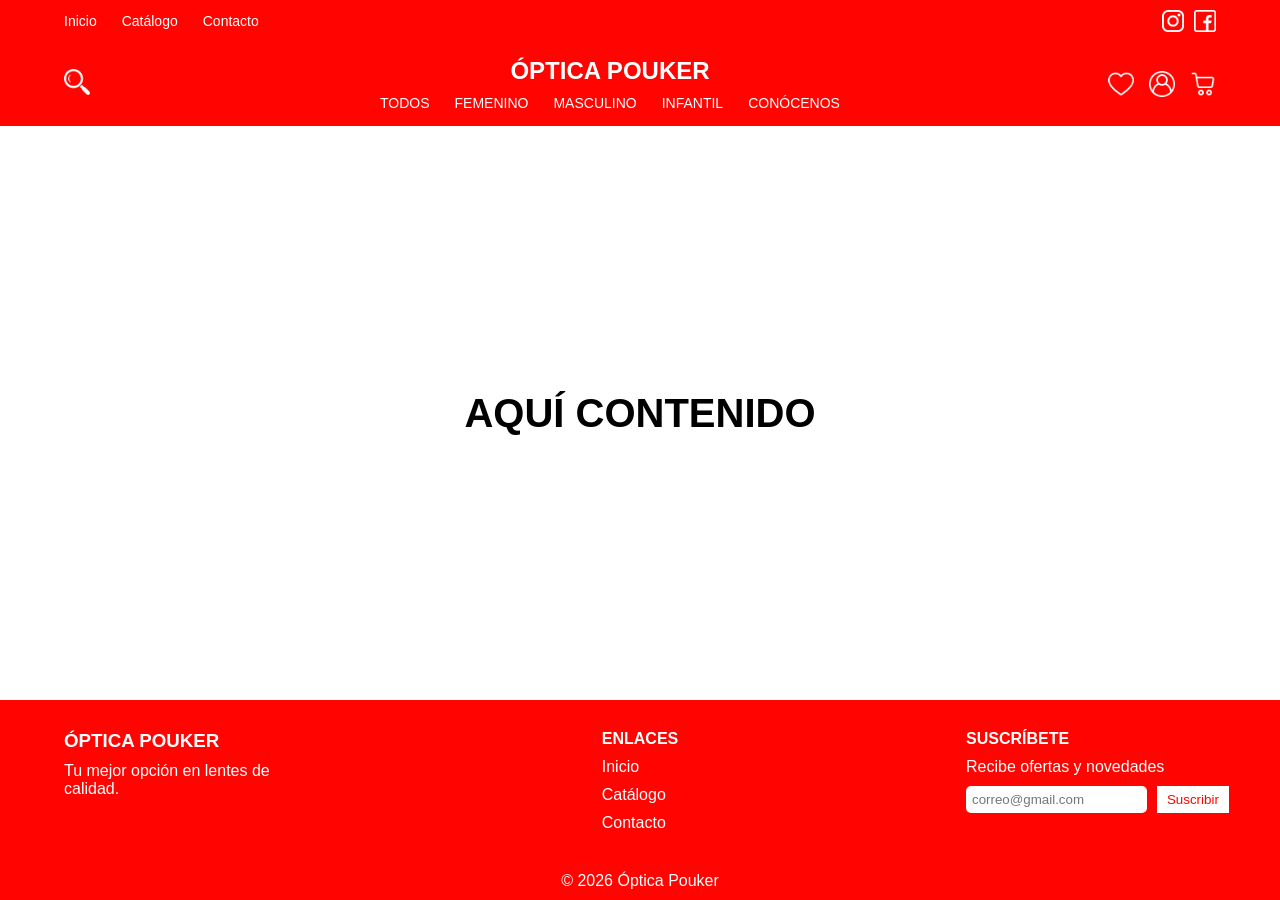
==== header y footer/index.html @ 8858902e "proyecto inicial header y footer" ====
<!DOCTYPE html>
<html lang="es">
<head>
    <meta charset="UTF-8">
    <meta name="viewport" content="width=device-width, initial-scale=1.0">
    <title>Óptica Pouker</title>
    <link rel="stylesheet" href="estilos.css">
</head>
<body>

<!-- HEADER -->
<header class="encabezado">

    <!-- BOTÓN MENÚ MÓVIL -->
    <input type="checkbox" id="menu-toggle">
    <label for="menu-toggle" class="boton-menu">☰</label>

    <!-- MENÚ MÓVIL -->
    <div class="menu-movil">
        <label for="menu-toggle" class="cerrar">✕</label>

        <nav class="menu-categorias">
            <a href="#">TODOS</a>
            <a href="#">FEMENINO</a>
            <a href="#">MASCULINO</a>
            <a href="#">INFANTIL</a>
            <a href="#">CONÓCENOS</a>
        </nav>

        <div class="menu-extra">
            <a href="#">Inicio</a>
            <a href="#">Catálogo</a>
            <a href="#">Contacto</a>
        </div>
    </div>

    <!-- BARRA SUPERIOR -->
    <div class="barra-superior">
        <nav class="menu-superior">
            <a href="#">Inicio</a>
            <a href="#">Catálogo</a>
            <a href="#">Contacto</a>
        </nav>

        <div class="redes-sociales">
            <img src="iconos/instagram.png" alt="">
            <img src="iconos/facebook.png" alt="">
        </div>
    </div>

    <!-- BARRA PRINCIPAL -->
    <div class="barra-principal">

        <!-- BUSCADOR -->
        <div class="buscador">
            <label for="buscar">
                <img src="iconos/lupa.png" class="icono">
            </label>
            <input type="text" id="buscar" placeholder="Buscar..." class="entrada-busqueda">
        </div>

        <!-- CENTRO -->
        <div class="centro">
            <h2 class="logo">ÓPTICA POUKER</h2>

            <nav class="categorias">
                <a href="#">TODOS</a>
                <a href="#">FEMENINO</a>
                <a href="#">MASCULINO</a>
                <a href="#">INFANTIL</a>
                <a href="#">CONÓCENOS</a>
            </nav>
        </div>

        <!-- ICONOS -->
        <div class="iconos">
            <img src="iconos/favorito.png" alt="">
            <img src="iconos/login.png" alt="">
            <img src="iconos/compra.png" alt="">
        </div>

    </div>
</header>

<!-- CONTENIDO -->
<main class="contenido">
    <h1>AQUÍ CONTENIDO</h1>
</main>

<!-- FOOTER -->
<footer class="pie">

    <div class="pie-contenedor">

        <div class="pie-columna">
            <h3>ÓPTICA POUKER</h3>
            <p>Tu mejor opción en lentes de calidad.</p>
        </div>

        <div class="pie-columna">
            <h4>ENLACES</h4>
            <a href="#">Inicio</a>
            <a href="#">Catálogo</a>
            <a href="#">Contacto</a>
        </div>

        <div class="pie-columna">
            <h4>SUSCRÍBETE</h4>
            <p>Recibe ofertas y novedades</p>

            <div class="suscripcion">
                <input type="email" placeholder="correo@gmail.com">
                <button>Suscribir</button>
            </div>
        </div>

    </div>

    <div class="pie-inferior">
        <p>© 2026 Óptica Pouker</p>
    </div>

</footer>

</body>
</html>
---- header y footer/estilos.css ----
/* =========================
   RESET
========================= */
* {
    margin: 0;
    padding: 0;
    box-sizing: border-box;
}

/* BASE */
html, body {
    height: 100%;
}

body {
    display: flex;
    flex-direction: column;
    font-family: Arial, sans-serif;
}

/* =========================
   HEADER
========================= */
.encabezado {
    background-color: #FF0400;
    color: white;
    position: relative;
}

/* BOTÓN MENÚ */
#menu-toggle {
    display: none;
}

.boton-menu {
    display: none;
    font-size: 28px;
    cursor: pointer;
    padding: 10px 20px;
}

/* MENÚ MÓVIL */
.menu-movil {
    position: fixed;
    top: 0;
    left: -100%;
    width: 75%;
    height: 100%;
    background: white;
    color: black;
    padding: 30px 20px;
    transition: 0.3s;
    z-index: 999;
}

#menu-toggle:checked ~ .menu-movil {
    left: 0;
}

/* CERRAR */
.cerrar {
    font-size: 24px;
    display: block;
    margin-bottom: 20px;
    cursor: pointer;
}

/* MENÚ INTERNO */
.menu-categorias {
    display: flex;
    flex-direction: column;
    gap: 20px;
}

.menu-categorias a {
    text-decoration: none;
    color: black;
    font-size: 16px;
}

.menu-extra {
    margin-top: 30px;
    display: flex;
    flex-direction: column;
    gap: 10px;
}

.menu-extra a {
    text-decoration: none;
    color: #555;
}

/* =========================
   BARRA SUPERIOR
========================= */
.barra-superior {
    display: flex;
    justify-content: space-between;
    align-items: center;
    padding: 10px 5%;
    flex-wrap: wrap;
}

.menu-superior {
    display: flex;
    gap: 25px;
}

.menu-superior a {
    color: white;
    text-decoration: none;
    font-size: 14px;
}

.redes-sociales {
    display: flex;
    gap: 10px;
}

.redes-sociales img {
    width: 22px;
    filter: brightness(0) invert(1);
}

/* =========================
   BARRA PRINCIPAL
========================= */
.barra-principal {
    display: flex;
    justify-content: space-between;
    align-items: center;
    padding: 15px 5%;
    flex-wrap: wrap;
}

/* BUSCADOR */
.buscador {
    display: flex;
    align-items: center;
}

.icono {
    width: 26px;
    cursor: pointer;
    filter: brightness(0) invert(1);
}

.entrada-busqueda {
    width: 0;
    opacity: 0;
    margin-left: 10px;
    padding: 6px;
    border-radius: 20px;
    border: none;
    transition: 0.3s;
}

.entrada-busqueda:focus {
    width: 160px;
    opacity: 1;
    background: white;
    color: black;
}

/* CENTRO */
.centro {
    text-align: center;
}

.logo {
    font-size: 24px;
    margin-bottom: 10px;
}

/* CATEGORÍAS */
.categorias {
    display: flex;
    gap: 25px;
}

.categorias a {
    color: white;
    text-decoration: none;
    font-size: 14px;
}

/* ICONOS */
.iconos {
    display: flex;
    gap: 15px;
}

.iconos img {
    width: 26px;
    filter: brightness(0) invert(1);
    cursor: pointer;
}

/* =========================
   CONTENIDO
========================= */
.contenido {
    flex: 1;
    display: flex;
    justify-content: center;
    align-items: center;
}

.contenido h1 {
    font-size: 40px;
}

/* =========================
   FOOTER
========================= */
.pie {
    background: #FF0400;
    color: white;
}

.pie-contenedor {
    display: flex;
    justify-content: space-between;
    padding: 30px 5%;
    flex-wrap: wrap;
}

.pie-columna {
    display: flex;
    flex-direction: column;
    gap: 10px;
    max-width: 250px;
}

.pie-columna a {
    color: white;
    text-decoration: none;
}

/* SUSCRIPCIÓN */
.suscripcion {
    display: flex;
    gap: 10px;
}

.suscripcion input {
    padding: 6px;
    border-radius: 5px;
    border: none;
}

.suscripcion button {
    background: white;
    color: #FF0400;
    border: none;
    padding: 6px 10px;
    cursor: pointer;
}

/* FOOTER INFERIOR */
.pie-inferior {
    text-align: center;
    padding: 10px;
}

/* =========================
   RESPONSIVE
========================= */
@media (max-width: 768px) {

    /* MOSTRAR MENÚ */
    .boton-menu {
        display: block;
    }

    /* OCULTAR MENÚ NORMAL */
    .menu-superior,
    .categorias {
        display: none;
    }

    /* HEADER */
    .barra-superior {
        flex-direction: column;
        gap: 10px;
        text-align: center;
    }

    .barra-principal {
        flex-direction: column;
        gap: 15px;
        text-align: center;
    }

    .iconos {
        justify-content: center;
    }

    /* BUSCADOR */
    .entrada-busqueda:focus {
        width: 120px;
    }

    /* FOOTER */
    .pie-contenedor {
        flex-direction: column;
        align-items: center;
        text-align: center;
        gap: 20px;
    }

    /* TEXTO */
    .contenido h1 {
        font-size: 28px;
    }
}
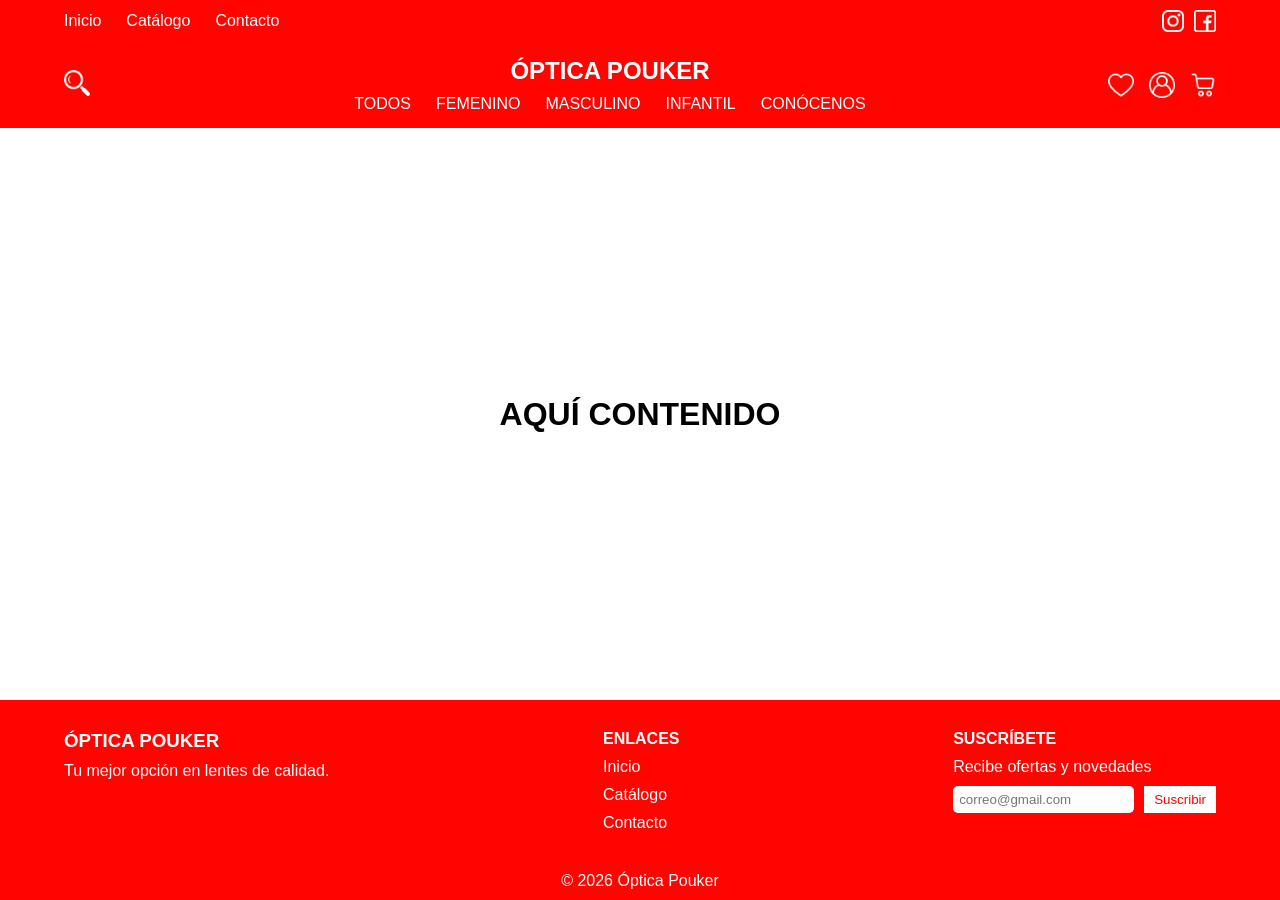
==== commit b23b0787: "actualizacion del header responsive y optimizacion css" ====
--- a/header y footer/index.html
+++ b/header y footer/index.html
@@ -8,12 +8,10 @@
 </head>
 <body>
 
-<!-- HEADER -->
-<header class="encabezado">
+<header>
 
-    <!-- BOTÓN MENÚ MÓVIL -->
+    <!-- TOGGLE -->
     <input type="checkbox" id="menu-toggle">
-    <label for="menu-toggle" class="boton-menu">☰</label>
 
     <!-- MENÚ MÓVIL -->
     <div class="menu-movil">
@@ -31,6 +29,12 @@
             <a href="#">Inicio</a>
             <a href="#">Catálogo</a>
             <a href="#">Contacto</a>
+        </div>
+
+        <!-- REDES (AHORA SÍ VISIBLES) -->
+        <div class="redes-sociales-movil">
+            <img src="iconos/instagram.png" alt="">
+            <img src="iconos/facebook.png" alt="">
         </div>
     </div>
 
@@ -51,6 +55,9 @@
     <!-- BARRA PRINCIPAL -->
     <div class="barra-principal">
 
+        <!-- ☰ -->
+        <label for="menu-toggle" class="boton-menu">☰</label>
+
         <!-- BUSCADOR -->
         <div class="buscador">
             <label for="buscar">
@@ -59,7 +66,7 @@
             <input type="text" id="buscar" placeholder="Buscar..." class="entrada-busqueda">
         </div>
 
-        <!-- CENTRO -->
+        <!-- LOGO -->
         <div class="centro">
             <h2 class="logo">ÓPTICA POUKER</h2>
 
@@ -80,14 +87,13 @@
         </div>
 
     </div>
+
 </header>
 
-<!-- CONTENIDO -->
 <main class="contenido">
     <h1>AQUÍ CONTENIDO</h1>
 </main>
 
-<!-- FOOTER -->
 <footer class="pie">
 
     <div class="pie-contenedor">
--- a/header y footer/estilos.css
+++ b/header y footer/estilos.css
@@ -1,13 +1,10 @@
-/* =========================
-   RESET
-========================= */
+/* RESET */
 * {
     margin: 0;
     padding: 0;
     box-sizing: border-box;
 }
 
-/* BASE */
 html, body {
     height: 100%;
 }
@@ -18,25 +15,24 @@
     font-family: Arial, sans-serif;
 }
 
-/* =========================
-   HEADER
-========================= */
-.encabezado {
+/* HEADER */
+header {
     background-color: #FF0400;
     color: white;
     position: relative;
 }
 
-/* BOTÓN MENÚ */
+/* TOGGLE */
 #menu-toggle {
     display: none;
 }
 
+/* BOTÓN MENÚ */
 .boton-menu {
     display: none;
     font-size: 28px;
     cursor: pointer;
-    padding: 10px 20px;
+    padding: 10px;
 }
 
 /* MENÚ MÓVIL */
@@ -44,61 +40,78 @@
     position: fixed;
     top: 0;
     left: -100%;
-    width: 75%;
+    width: 80%;
+    max-width: 300px;
     height: 100%;
     background: white;
     color: black;
-    padding: 30px 20px;
+    padding: 25px 20px;
     transition: 0.3s;
     z-index: 999;
+    box-shadow: 2px 0 10px rgba(0,0,0,0.2);
 }
 
 #menu-toggle:checked ~ .menu-movil {
     left: 0;
 }
 
-/* CERRAR */
 .cerrar {
     font-size: 24px;
-    display: block;
     margin-bottom: 20px;
     cursor: pointer;
+    display: block;
 }
 
 /* MENÚ INTERNO */
 .menu-categorias {
     display: flex;
     flex-direction: column;
-    gap: 20px;
-}
-
-.menu-categorias a {
+    gap: 15px;
+}
+
+.menu-categorias a,
+.menu-extra a {
     text-decoration: none;
     color: black;
-    font-size: 16px;
+    padding: 10px 0;
+    border-bottom: 1px solid #eee;
 }
 
 .menu-extra {
-    margin-top: 30px;
+    margin-top: 20px;
     display: flex;
     flex-direction: column;
+}
+
+/* REDES */
+.redes-sociales {
+    display: flex;
     gap: 10px;
 }
 
-.menu-extra a {
-    text-decoration: none;
-    color: #555;
-}
-
-/* =========================
-   BARRA SUPERIOR
-========================= */
+.redes-sociales img {
+    width: 22px;
+    filter: brightness(0) invert(1);
+}
+
+/* 👇 CLAVE: visibles en menú móvil */
+.redes-sociales-movil {
+    margin-top: 20px;
+    display: flex;
+    gap: 10px;
+}
+
+.redes-sociales-movil img {
+    width: 22px;
+    filter: none; /* 🔥 ESTA LÍNEA SOLUCIONA EL PROBLEMA */
+}
+
+/* BARRA SUPERIOR */
 .barra-superior {
     display: flex;
     justify-content: space-between;
     align-items: center;
     padding: 10px 5%;
-    flex-wrap: wrap;
 }
 
 .menu-superior {
@@ -109,22 +122,9 @@
 .menu-superior a {
     color: white;
     text-decoration: none;
-    font-size: 14px;
-}
-
-.redes-sociales {
-    display: flex;
-    gap: 10px;
-}
-
-.redes-sociales img {
-    width: 22px;
-    filter: brightness(0) invert(1);
-}
-
-/* =========================
-   BARRA PRINCIPAL
-========================= */
+}
+
+/* BARRA PRINCIPAL */
 .barra-principal {
     display: flex;
     justify-content: space-between;
@@ -141,7 +141,6 @@
 
 .icono {
     width: 26px;
-    cursor: pointer;
     filter: brightness(0) invert(1);
 }
 
@@ -172,7 +171,6 @@
     margin-bottom: 10px;
 }
 
-/* CATEGORÍAS */
 .categorias {
     display: flex;
     gap: 25px;
@@ -181,7 +179,6 @@
 .categorias a {
     color: white;
     text-decoration: none;
-    font-size: 14px;
 }
 
 /* ICONOS */
@@ -193,12 +190,9 @@
 .iconos img {
     width: 26px;
     filter: brightness(0) invert(1);
-    cursor: pointer;
-}
-
-/* =========================
-   CONTENIDO
-========================= */
+}
+
+/* CONTENIDO */
 .contenido {
     flex: 1;
     display: flex;
@@ -206,13 +200,7 @@
     align-items: center;
 }
 
-.contenido h1 {
-    font-size: 40px;
-}
-
-/* =========================
-   FOOTER
-========================= */
+/* FOOTER */
 .pie {
     background: #FF0400;
     color: white;
@@ -223,13 +211,13 @@
     justify-content: space-between;
     padding: 30px 5%;
     flex-wrap: wrap;
+    align-items: flex-start;
 }
 
 .pie-columna {
     display: flex;
     flex-direction: column;
     gap: 10px;
-    max-width: 250px;
 }
 
 .pie-columna a {
@@ -254,63 +242,70 @@
     color: #FF0400;
     border: none;
     padding: 6px 10px;
-    cursor: pointer;
-}
-
-/* FOOTER INFERIOR */
+}
+
+/* FOOTER FINAL */
 .pie-inferior {
     text-align: center;
     padding: 10px;
 }
 
-/* =========================
-   RESPONSIVE
-========================= */
+/* RESPONSIVE */
 @media (max-width: 768px) {
 
-    /* MOSTRAR MENÚ */
     .boton-menu {
         display: block;
     }
 
-    /* OCULTAR MENÚ NORMAL */
-    .menu-superior,
+    .barra-superior {
+        display: none;
+    }
+
     .categorias {
         display: none;
     }
 
-    /* HEADER */
-    .barra-superior {
-        flex-direction: column;
-        gap: 10px;
+    .barra-principal {
+        display: grid;
+        grid-template-columns: auto auto 1fr auto;
+        align-items: center;
+        gap: 8px;
+    }
+
+    .boton-menu {
+        grid-column: 1;
+    }
+
+    .buscador {
+        grid-column: 2;
+    }
+
+    .centro {
+        grid-column: 3;
         text-align: center;
     }
 
-    .barra-principal {
-        flex-direction: column;
-        gap: 15px;
-        text-align: center;
-    }
-
     .iconos {
-        justify-content: center;
-    }
-
-    /* BUSCADOR */
+        grid-column: 4;
+    }
+
+    .logo {
+        font-size: 18px;
+    }
+
+    .iconos img,
+    .icono {
+        width: 22px;
+    }
+
     .entrada-busqueda:focus {
-        width: 120px;
-    }
-
-    /* FOOTER */
+        width: 110px;
+    }
+
     .pie-contenedor {
         flex-direction: column;
         align-items: center;
         text-align: center;
         gap: 20px;
     }
-
-    /* TEXTO */
-    .contenido h1 {
-        font-size: 28px;
-    }
 }
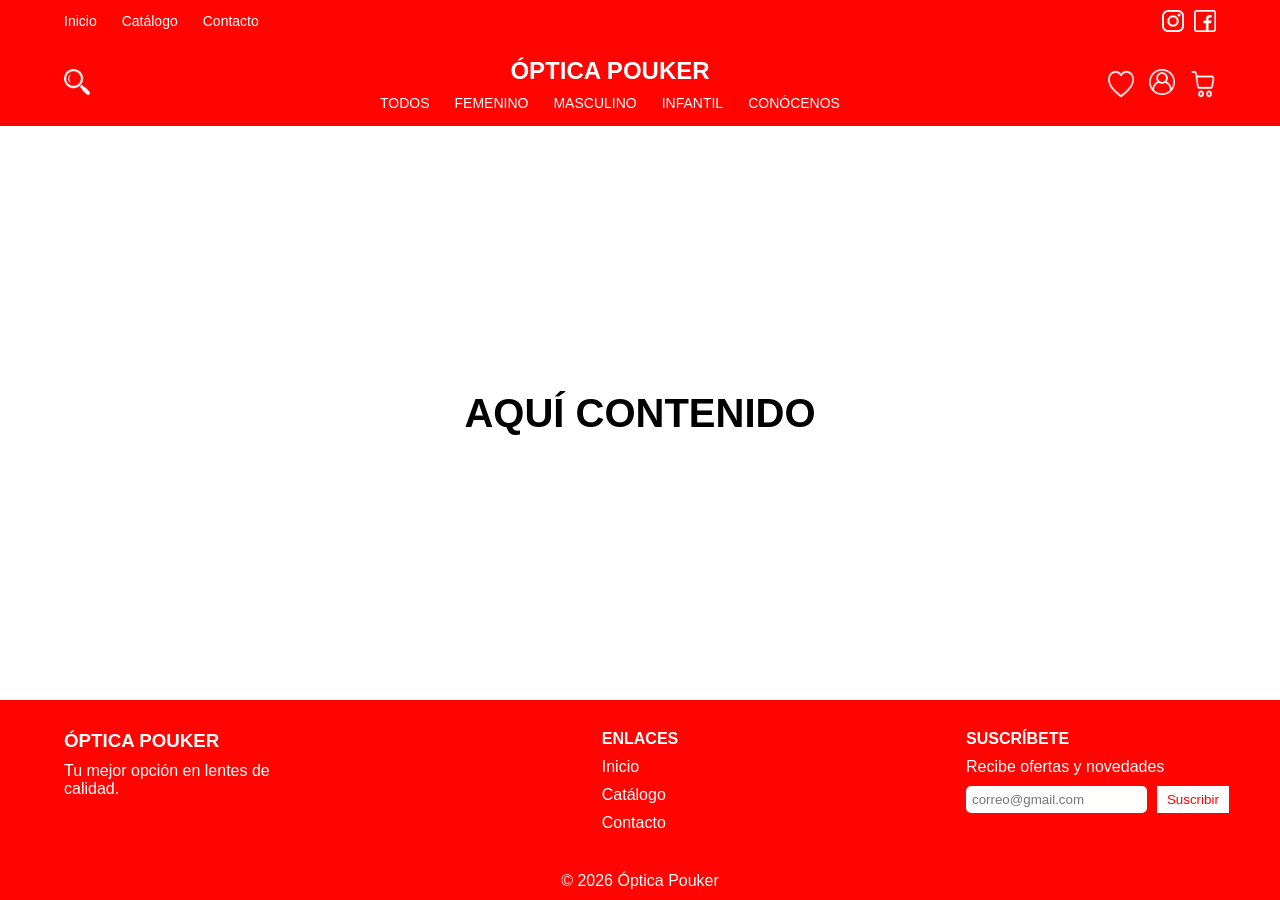
==== commit e258ae1d: "vista del login agregada" ====
--- a/header y footer/index.html
+++ b/header y footer/index.html
@@ -8,10 +8,12 @@
 </head>
 <body>
 
-<header>
+<!-- HEADER -->
+<header class="encabezado">
 
-    <!-- TOGGLE -->
+    <!-- BOTÓN MENÚ MÓVIL -->
     <input type="checkbox" id="menu-toggle">
+    <label for="menu-toggle" class="boton-menu">☰</label>
 
     <!-- MENÚ MÓVIL -->
     <div class="menu-movil">
@@ -29,12 +31,6 @@
             <a href="#">Inicio</a>
             <a href="#">Catálogo</a>
             <a href="#">Contacto</a>
-        </div>
-
-        <!-- REDES (AHORA SÍ VISIBLES) -->
-        <div class="redes-sociales-movil">
-            <img src="iconos/instagram.png" alt="">
-            <img src="iconos/facebook.png" alt="">
         </div>
     </div>
 
@@ -55,9 +51,6 @@
     <!-- BARRA PRINCIPAL -->
     <div class="barra-principal">
 
-        <!-- ☰ -->
-        <label for="menu-toggle" class="boton-menu">☰</label>
-
         <!-- BUSCADOR -->
         <div class="buscador">
             <label for="buscar">
@@ -66,7 +59,7 @@
             <input type="text" id="buscar" placeholder="Buscar..." class="entrada-busqueda">
         </div>
 
-        <!-- LOGO -->
+        <!-- CENTRO -->
         <div class="centro">
             <h2 class="logo">ÓPTICA POUKER</h2>
 
@@ -82,18 +75,21 @@
         <!-- ICONOS -->
         <div class="iconos">
             <img src="iconos/favorito.png" alt="">
-            <img src="iconos/login.png" alt="">
+            <a href="login.html">
+                <img src="iconos/login.png" alt="">
+            </a>
             <img src="iconos/compra.png" alt="">
         </div>
 
     </div>
-
 </header>
 
+<!-- CONTENIDO -->
 <main class="contenido">
     <h1>AQUÍ CONTENIDO</h1>
 </main>
 
+<!-- FOOTER -->
 <footer class="pie">
 
     <div class="pie-contenedor">
--- a/header y footer/estilos.css
+++ b/header y footer/estilos.css
@@ -1,10 +1,13 @@
-/* RESET */
+/* =========================
+   RESET
+========================= */
 * {
     margin: 0;
     padding: 0;
     box-sizing: border-box;
 }
 
+/* BASE */
 html, body {
     height: 100%;
 }
@@ -15,24 +18,25 @@
     font-family: Arial, sans-serif;
 }
 
-/* HEADER */
-header {
+/* =========================
+   HEADER
+========================= */
+.encabezado {
     background-color: #FF0400;
     color: white;
     position: relative;
 }
 
-/* TOGGLE */
+/* BOTÓN MENÚ */
 #menu-toggle {
     display: none;
 }
 
-/* BOTÓN MENÚ */
 .boton-menu {
     display: none;
     font-size: 28px;
     cursor: pointer;
-    padding: 10px;
+    padding: 10px 20px;
 }
 
 /* MENÚ MÓVIL */
@@ -40,50 +44,74 @@
     position: fixed;
     top: 0;
     left: -100%;
-    width: 80%;
-    max-width: 300px;
+    width: 75%;
     height: 100%;
     background: white;
     color: black;
-    padding: 25px 20px;
+    padding: 30px 20px;
     transition: 0.3s;
     z-index: 999;
-    box-shadow: 2px 0 10px rgba(0,0,0,0.2);
 }
 
 #menu-toggle:checked ~ .menu-movil {
     left: 0;
 }
 
+/* CERRAR */
 .cerrar {
     font-size: 24px;
+    display: block;
     margin-bottom: 20px;
     cursor: pointer;
-    display: block;
 }
 
 /* MENÚ INTERNO */
 .menu-categorias {
     display: flex;
     flex-direction: column;
-    gap: 15px;
-}
-
-.menu-categorias a,
+    gap: 20px;
+}
+
+.menu-categorias a {
+    text-decoration: none;
+    color: black;
+    font-size: 16px;
+}
+
+.menu-extra {
+    margin-top: 30px;
+    display: flex;
+    flex-direction: column;
+    gap: 10px;
+}
+
 .menu-extra a {
     text-decoration: none;
-    color: black;
-    padding: 10px 0;
-    border-bottom: 1px solid #eee;
-}
-
-.menu-extra {
-    margin-top: 20px;
-    display: flex;
-    flex-direction: column;
-}
-
-/* REDES */
+    color: #555;
+}
+
+/* =========================
+   BARRA SUPERIOR
+========================= */
+.barra-superior {
+    display: flex;
+    justify-content: space-between;
+    align-items: center;
+    padding: 10px 5%;
+    flex-wrap: wrap;
+}
+
+.menu-superior {
+    display: flex;
+    gap: 25px;
+}
+
+.menu-superior a {
+    color: white;
+    text-decoration: none;
+    font-size: 14px;
+}
+
 .redes-sociales {
     display: flex;
     gap: 10px;
@@ -94,37 +122,9 @@
     filter: brightness(0) invert(1);
 }
 
-/* 👇 CLAVE: visibles en menú móvil */
-.redes-sociales-movil {
-    margin-top: 20px;
-    display: flex;
-    gap: 10px;
-}
-
-.redes-sociales-movil img {
-    width: 22px;
-    filter: none; /* 🔥 ESTA LÍNEA SOLUCIONA EL PROBLEMA */
-}
-
-/* BARRA SUPERIOR */
-.barra-superior {
-    display: flex;
-    justify-content: space-between;
-    align-items: center;
-    padding: 10px 5%;
-}
-
-.menu-superior {
-    display: flex;
-    gap: 25px;
-}
-
-.menu-superior a {
-    color: white;
-    text-decoration: none;
-}
-
-/* BARRA PRINCIPAL */
+/* =========================
+   BARRA PRINCIPAL
+========================= */
 .barra-principal {
     display: flex;
     justify-content: space-between;
@@ -141,6 +141,7 @@
 
 .icono {
     width: 26px;
+    cursor: pointer;
     filter: brightness(0) invert(1);
 }
 
@@ -171,6 +172,7 @@
     margin-bottom: 10px;
 }
 
+/* CATEGORÍAS */
 .categorias {
     display: flex;
     gap: 25px;
@@ -179,6 +181,7 @@
 .categorias a {
     color: white;
     text-decoration: none;
+    font-size: 14px;
 }
 
 /* ICONOS */
@@ -190,9 +193,12 @@
 .iconos img {
     width: 26px;
     filter: brightness(0) invert(1);
-}
-
-/* CONTENIDO */
+    cursor: pointer;
+}
+
+/* =========================
+   CONTENIDO
+========================= */
 .contenido {
     flex: 1;
     display: flex;
@@ -200,7 +206,13 @@
     align-items: center;
 }
 
-/* FOOTER */
+.contenido h1 {
+    font-size: 40px;
+}
+
+/* =========================
+   FOOTER
+========================= */
 .pie {
     background: #FF0400;
     color: white;
@@ -211,13 +223,13 @@
     justify-content: space-between;
     padding: 30px 5%;
     flex-wrap: wrap;
-    align-items: flex-start;
 }
 
 .pie-columna {
     display: flex;
     flex-direction: column;
     gap: 10px;
+    max-width: 250px;
 }
 
 .pie-columna a {
@@ -242,70 +254,108 @@
     color: #FF0400;
     border: none;
     padding: 6px 10px;
-}
-
-/* FOOTER FINAL */
+    cursor: pointer;
+}
+
+/* FOOTER INFERIOR */
 .pie-inferior {
     text-align: center;
     padding: 10px;
 }
 
-/* RESPONSIVE */
+/* =========================
+   RESPONSIVE
+========================= */
 @media (max-width: 768px) {
 
+    /* MOSTRAR MENÚ */
     .boton-menu {
         display: block;
     }
 
-    .barra-superior {
-        display: none;
-    }
-
+    /* OCULTAR MENÚ NORMAL */
+    .menu-superior,
     .categorias {
         display: none;
     }
 
+    /* HEADER */
+    .barra-superior {
+        flex-direction: column;
+        gap: 10px;
+        text-align: center;
+    }
+
     .barra-principal {
-        display: grid;
-        grid-template-columns: auto auto 1fr auto;
-        align-items: center;
-        gap: 8px;
-    }
-
-    .boton-menu {
-        grid-column: 1;
-    }
-
-    .buscador {
-        grid-column: 2;
-    }
-
-    .centro {
-        grid-column: 3;
+        flex-direction: column;
+        gap: 15px;
         text-align: center;
     }
 
     .iconos {
-        grid-column: 4;
-    }
-
-    .logo {
-        font-size: 18px;
-    }
-
-    .iconos img,
-    .icono {
-        width: 22px;
-    }
-
+        justify-content: center;
+    }
+
+    /* BUSCADOR */
     .entrada-busqueda:focus {
-        width: 110px;
-    }
-
+        width: 120px;
+    }
+
+    /* FOOTER */
     .pie-contenedor {
         flex-direction: column;
         align-items: center;
         text-align: center;
         gap: 20px;
     }
+
+    /* TEXTO */
+    .contenido h1 {
+        font-size: 28px;
+    }
+}
+
+.contenido-login{
+    display: flex;
+    justify-content: center;
+    align-items: center;
+    min-height: 70vh;
+}
+
+.caja-login{
+    width: 350px;
+    background: white;
+    padding: 30px;
+    border-radius: 10px;
+    box-shadow: 0 0 10px rgba(0,0,0,0.1);
+}
+
+.caja-login h2{
+    text-align: center;
+    margin-bottom: 20px;
+}
+
+.caja-login form{
+    display: flex;
+    flex-direction: column;
+    gap: 15px;
+}
+
+.caja-login input{
+    padding: 12px;
+    border: 1px solid #ccc;
+    border-radius: 5px;
+}
+
+.caja-login button{
+    padding: 12px;
+    border: none;
+    background: black;
+    color: white;
+    border-radius: 5px;
+    cursor: pointer;
+}
+
+.caja-login button:hover{
+    opacity: 0.8;
 }
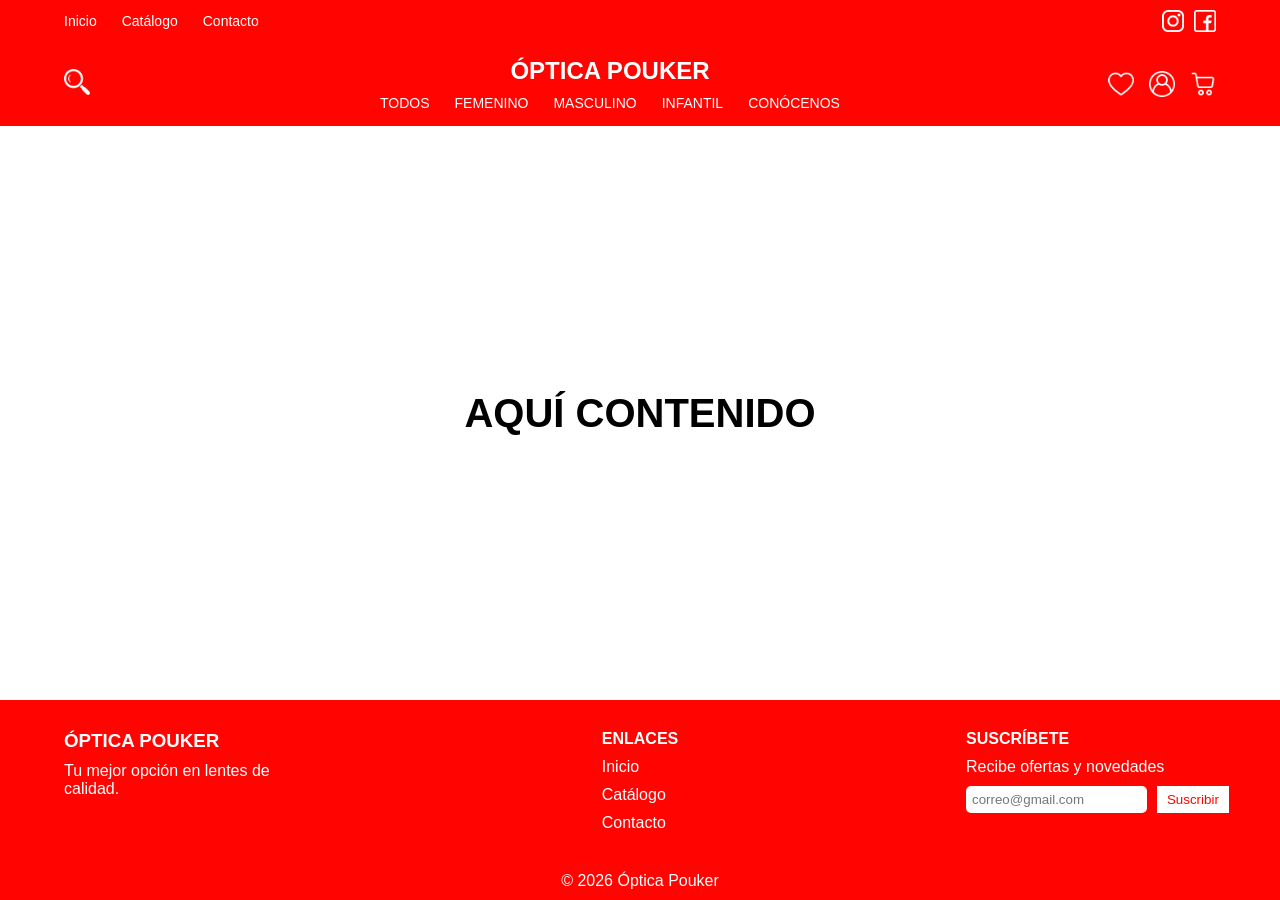
==== commit 0cb72a01: "Merge pull request #2 from aaron036948/catalogo Catalogo" ====
--- a/header y footer/index.html
+++ b/header y footer/index.html
@@ -20,16 +20,16 @@
         <label for="menu-toggle" class="cerrar">✕</label>
 
         <nav class="menu-categorias">
-            <a href="#">TODOS</a>
-            <a href="#">FEMENINO</a>
-            <a href="#">MASCULINO</a>
-            <a href="#">INFANTIL</a>
+            <a href="../Pagina-catalogo/catalogo.html">TODOS</a>
+            <a href="../Pagina-catalogo/catalogo-FEMENINO.html">FEMENINO</a>
+            <a href="../Pagina-catalogo/catalogo-MASCULINO.html">MASCULINO</a>
+            <a href="../Pagina-catalogo/catalogo-INFANTIL.html">INFANTIL</a>
             <a href="#">CONÓCENOS</a>
         </nav>
 
         <div class="menu-extra">
             <a href="#">Inicio</a>
-            <a href="#">Catálogo</a>
+            <a href="../Pagina-catalogo/catalogo.html">Catálogo</a>
             <a href="#">Contacto</a>
         </div>
     </div>
@@ -38,7 +38,7 @@
     <div class="barra-superior">
         <nav class="menu-superior">
             <a href="#">Inicio</a>
-            <a href="#">Catálogo</a>
+            <a href="../Pagina-catalogo/catalogo.html">Catálogo</a>
             <a href="#">Contacto</a>
         </nav>
 
@@ -75,9 +75,7 @@
         <!-- ICONOS -->
         <div class="iconos">
             <img src="iconos/favorito.png" alt="">
-            <a href="login.html">
-                <img src="iconos/login.png" alt="">
-            </a>
+            <img src="iconos/login.png" alt="">
             <img src="iconos/compra.png" alt="">
         </div>
 
@@ -102,7 +100,7 @@
         <div class="pie-columna">
             <h4>ENLACES</h4>
             <a href="#">Inicio</a>
-            <a href="#">Catálogo</a>
+            <a href="../Pagina-catalogo/catalogo.html">Catálogo</a>
             <a href="#">Contacto</a>
         </div>
 
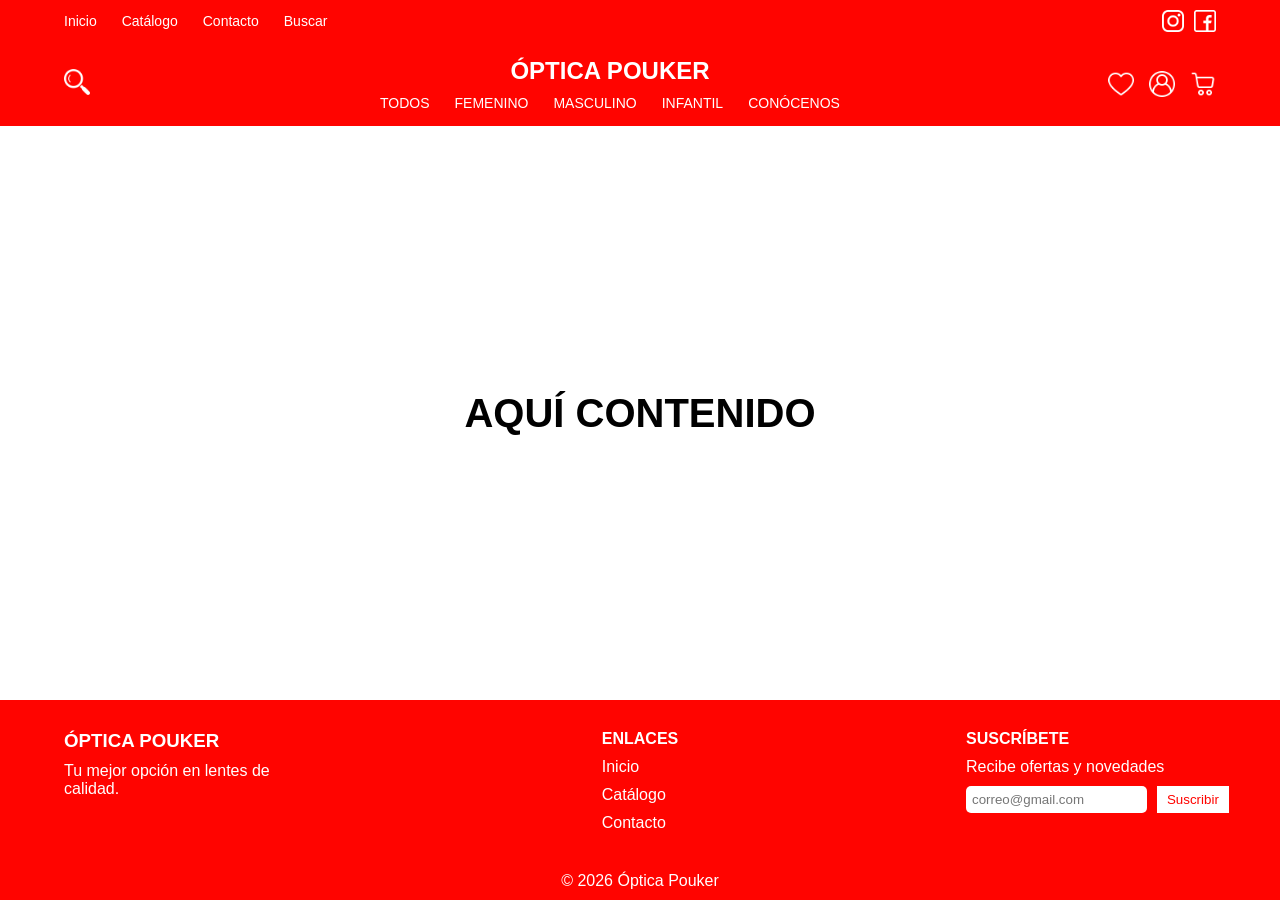
==== commit 14059f6b: "Trabajo rama buscar: diseño de la vista con filtros y añadir a carrito" ====
--- a/header y footer/index.html
+++ b/header y footer/index.html
@@ -20,16 +20,16 @@
         <label for="menu-toggle" class="cerrar">✕</label>
 
         <nav class="menu-categorias">
-            <a href="../Pagina-catalogo/catalogo.html">TODOS</a>
-            <a href="../Pagina-catalogo/catalogo-FEMENINO.html">FEMENINO</a>
-            <a href="../Pagina-catalogo/catalogo-MASCULINO.html">MASCULINO</a>
-            <a href="../Pagina-catalogo/catalogo-INFANTIL.html">INFANTIL</a>
+            <a href="#">TODOS</a>
+            <a href="#">FEMENINO</a>
+            <a href="#">MASCULINO</a>
+            <a href="#">INFANTIL</a>
             <a href="#">CONÓCENOS</a>
         </nav>
 
         <div class="menu-extra">
             <a href="#">Inicio</a>
-            <a href="../Pagina-catalogo/catalogo.html">Catálogo</a>
+            <a href="#">Catálogo</a>
             <a href="#">Contacto</a>
         </div>
     </div>
@@ -38,8 +38,9 @@
     <div class="barra-superior">
         <nav class="menu-superior">
             <a href="#">Inicio</a>
-            <a href="../Pagina-catalogo/catalogo.html">Catálogo</a>
+            <a href="#">Catálogo</a>
             <a href="#">Contacto</a>
+            <a href="buscar.html">Buscar</a>
         </nav>
 
         <div class="redes-sociales">
@@ -100,7 +101,7 @@
         <div class="pie-columna">
             <h4>ENLACES</h4>
             <a href="#">Inicio</a>
-            <a href="../Pagina-catalogo/catalogo.html">Catálogo</a>
+            <a href="#">Catálogo</a>
             <a href="#">Contacto</a>
         </div>
 
